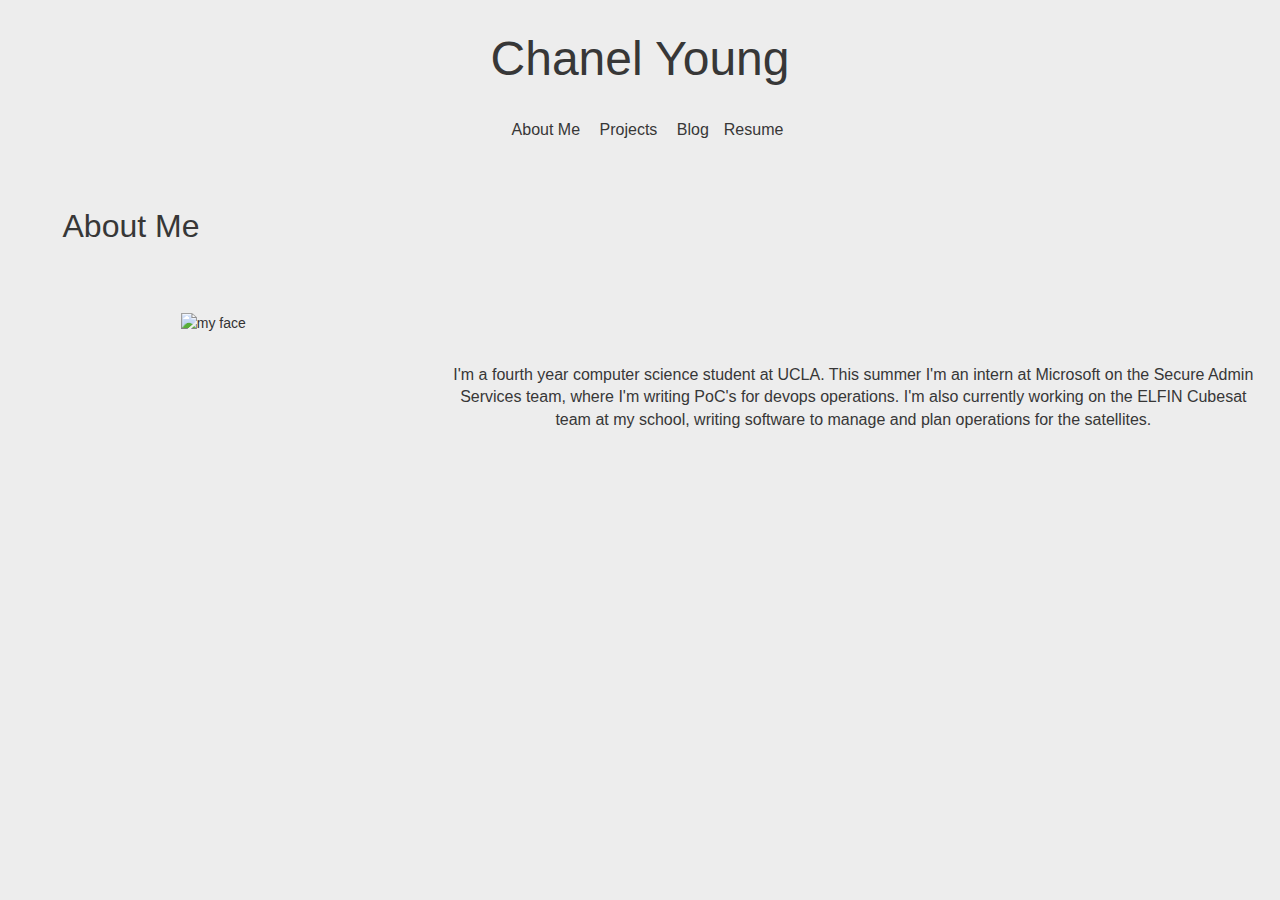
==== index.html @ 4c4a1771 "yup" ====
<!DOCTYPE html>

<html lang="en">
 
  <head>
    <meta charset="utf-8"> 
    <meta name="viewport" content="width=device-width, initial-scale=1">
       
        <!-- Bootstrap -->
        <link rel="stylesheet" href="https://maxcdn.bootstrapcdn.com/bootstrap/3.3.7/css/bootstrap.min.css" integrity="sha384-BVYiiSIFeK1dGmJRAkycuHAHRg32OmUcww7on3RYdg4Va+PmSTsz/K68vbdEjh4u" crossorigin="anonymous">
        <script src="https://ajax.googleapis.com/ajax/libs/jquery/1.12.4/jquery.min.js"></script>
        <script src="http://maxcdn.bootstrapcdn.com/bootstrap/3.3.7/js/bootstrap.min.js"></script>
        <!-- Custom Stylesheet -->
        <link rel="stylesheet" href="style.css">
        <!-- Favicon -->
        <link rel="icon" type="image/png" href="favicon.png" sizes="16x16" />

      <title>Chanel Young</title>
  </head>
    <body>
        <div class="container-fluid bg-1 text-center">
            <div id="title">
              Chanel Young
            </div>
            <div id="nav">
              <a href="index.html">About Me</a> <a href="pages/projects.html">Projects</a> <a href="pages/blog.html">Blog</a><a href="resume.pdf" target="_blank" >Resume</a>
            </div>
        </div>
        <div class="container-fluid bg-1 text-center" id = "intro">
          <div class="row topicbanner">
            About Me
          </div>
          <div class="row">
              <div class="col-md-4">
                <img src="images/myface.jpg" alt="my face" width="200">
              </div>
              <div class="col-md-8" id="aboutme">
                <br><br>
                <p>I'm a fourth year computer science student at UCLA. This summer I'm an intern at Microsoft on the Secure Admin Services team, where I'm writing PoC's for devops operations. I'm also currently working on the ELFIN Cubesat team at my school, writing software to manage and plan operations for the satellites.</p>
              </div>
          </div>
        </div>
        
    </body>
    
</html>
---- style.css ----
:root {
	--background-color:#ededed;
	--theme-color-1:#373737;
	--theme-color-2:#373737;
	--text-color: #373737;
}
#title {
	color: var(--theme-color-1);
	font-size: xxx-large;
	padding-bottom: 2%;
	padding-top: 2%;
}

#nav {
	font-size: medium;
	padding-bottom: 5%;
	color: var(--theme-color-2);

}
#aboutme {
	font-size: large;
	padding-bottom: 10%;
}
.topicbanner {
	color: var(--theme-color-1);
	font-size: xx-large;
	padding-bottom: 5%;
	padding-left : 5%;
	text-align: left;
}
.projecttitle {
	color: var(--theme-color-2);
	font-size: x-large;
}
.blogpost {
	padding-left: 5%;
	padding-right: 5%;
	padding-bottom: 5%;
	font-size: medium;
	text-align: left;

}
.blogdate {
	color: var(--theme-color-2);
}
a {
	padding-left: 15px; 
	color: inherit;
}
p {
	font-size: medium;
	color: var(--text-color);
}
body {
	background-color:var(--background-color);
}
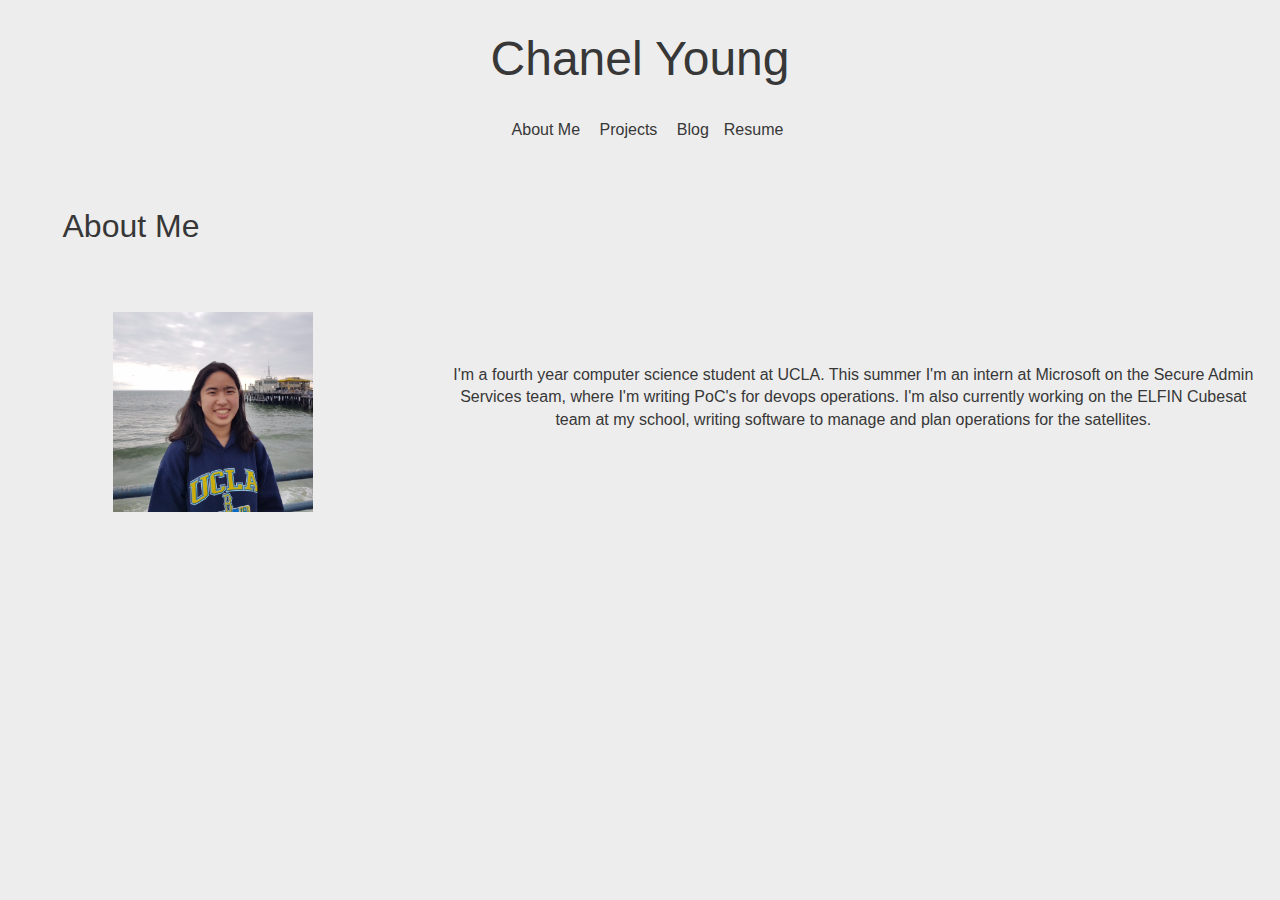
==== commit 8d5bcdc9: "Update index.html" ====
--- a/index.html
+++ b/index.html
@@ -32,7 +32,7 @@
           </div>
           <div class="row">
               <div class="col-md-4">
-                <img src="images/myface.jpg" alt="my face" width="200">
+                <img src="images/myface.JPG" alt="my face" width="200">
               </div>
               <div class="col-md-8" id="aboutme">
                 <br><br>
